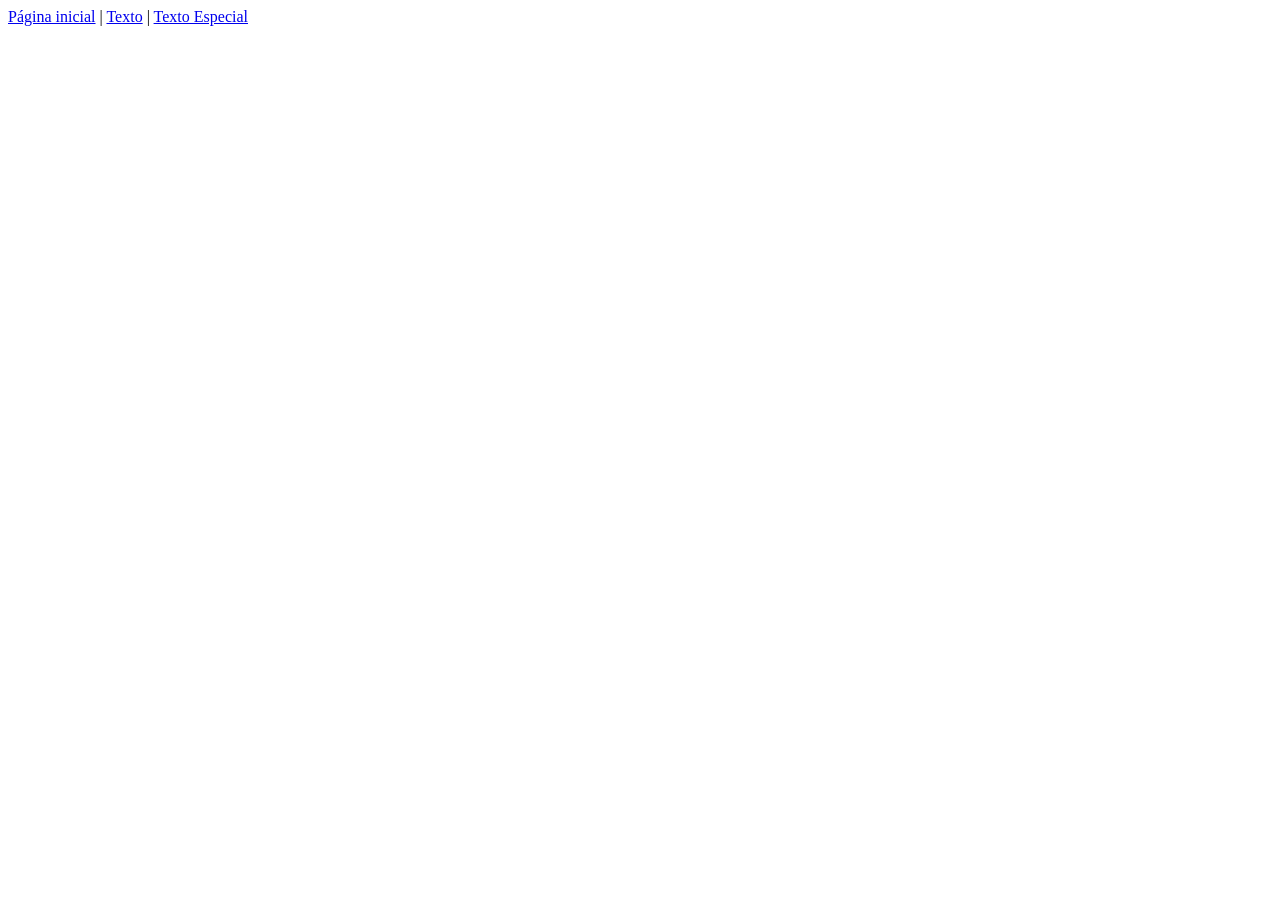
==== index.html @ 780ab983 "atualizando paginas, adicionando texto.html e texto_especial.html" ====
<!DOCTYPE html>
<html lang="pt-BR">
<head>
    <meta charset="UTF-8">
    <meta name="viewport" content="width=device-width, initial-scale=1.0">
    <title>Projeto WEB - HTML/CSS</title>
</head>
<body>
    <div id="geral">
     
        <a href="index.html">Página inicial</a> | <a href="/paginas/texto.html">Texto</a> | <a href="paginas/outros/texto_especial.html">Texto Especial</a>
       
    </div>
</body>
</html>
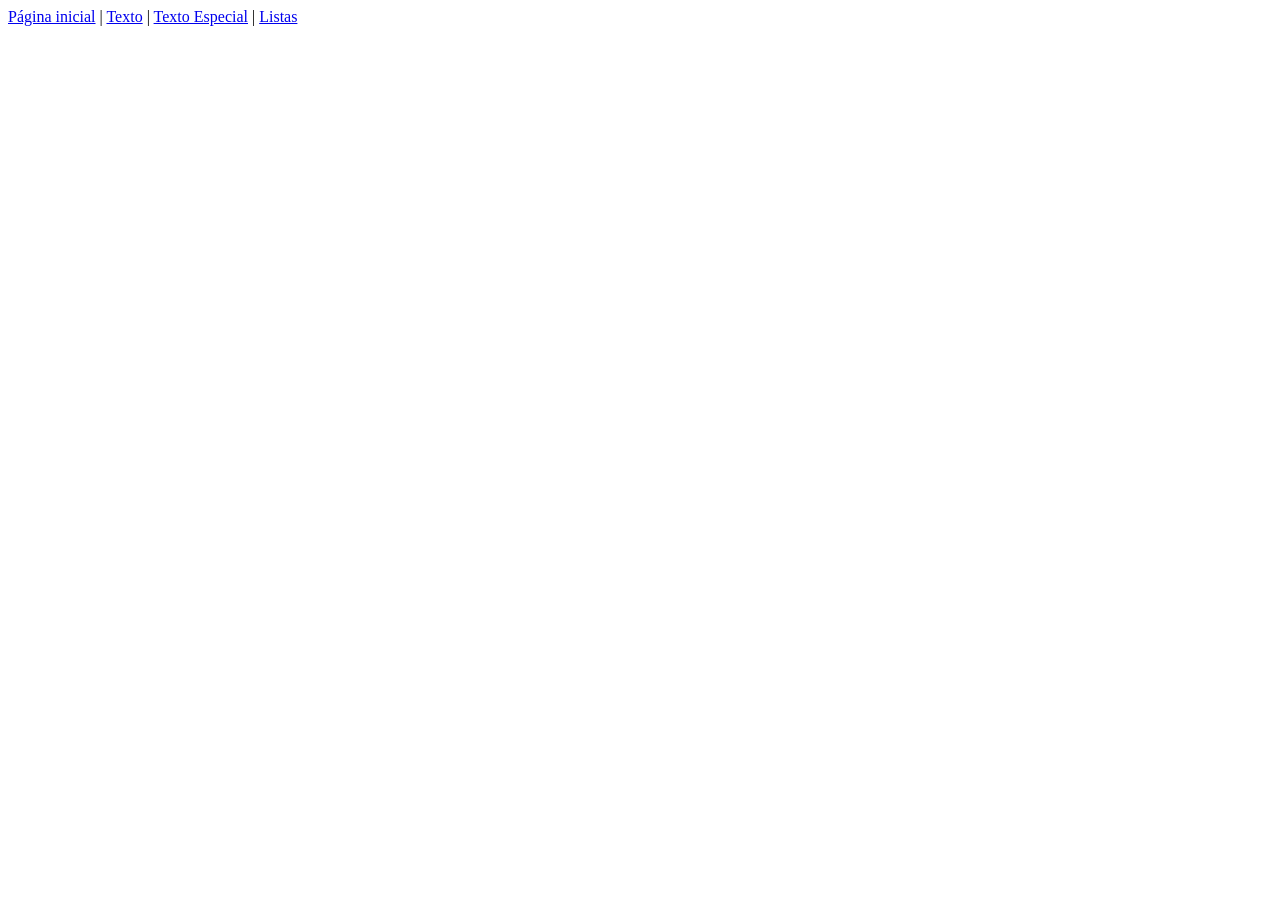
==== commit f72584f1: "adicionado imagens.html" ====
--- a/index.html
+++ b/index.html
@@ -8,7 +8,7 @@
 <body>
     <div id="geral">
      
-        <a href="index.html">Página inicial</a> | <a href="/paginas/texto.html">Texto</a> | <a href="paginas/outros/texto_especial.html">Texto Especial</a>
+        <a href="index.html">Página inicial</a> | <a href="/paginas/texto.html">Texto</a> | <a href="paginas/outros/texto_especial.html">Texto Especial</a> | <a href="paginas/listas.html">Listas</a>
        
     </div>
 </body>
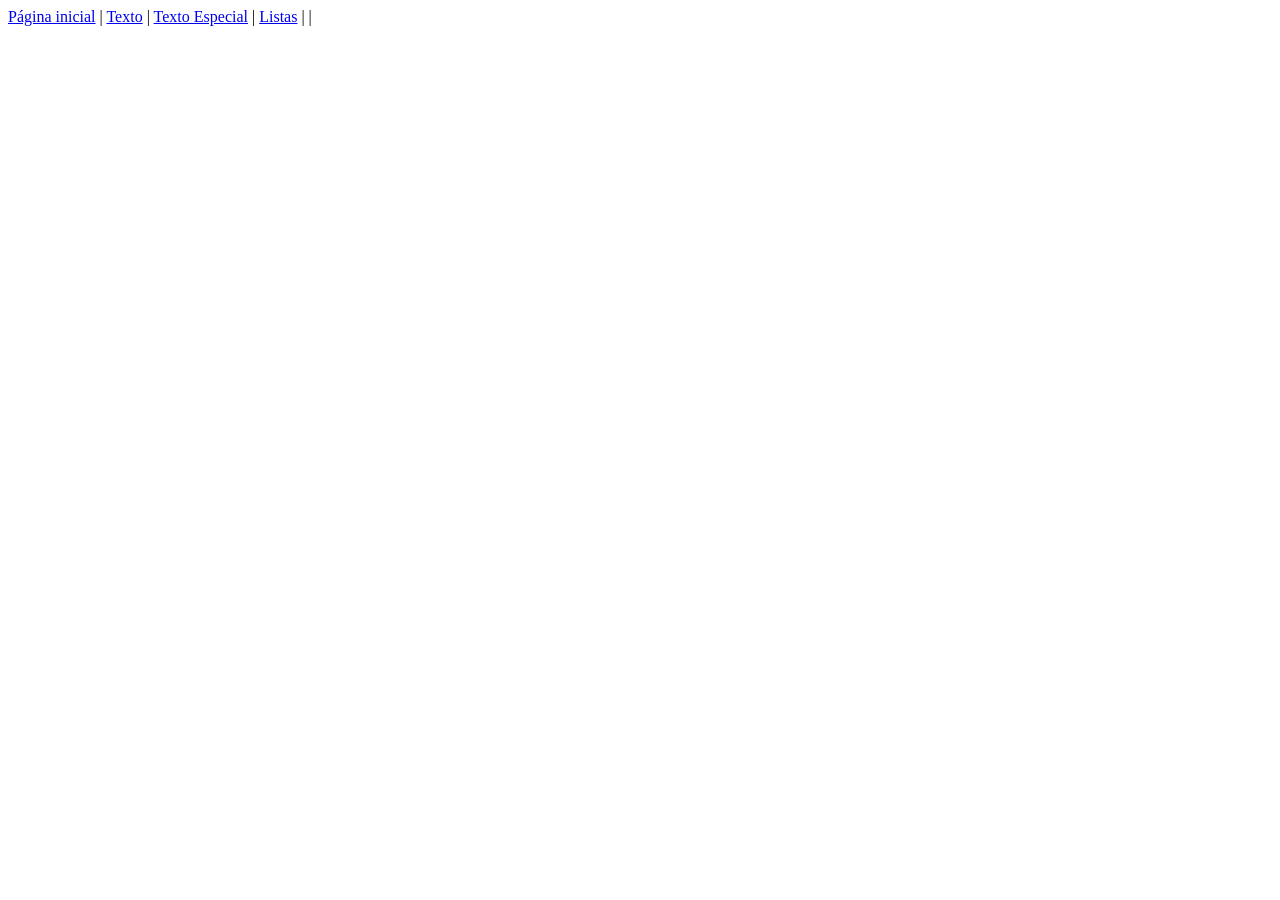
==== commit 3fd67517: "adicionando o link favicon.svg" ====
--- a/index.html
+++ b/index.html
@@ -4,11 +4,15 @@
     <meta charset="UTF-8">
     <meta name="viewport" content="width=device-width, initial-scale=1.0">
     <title>Projeto WEB - HTML/CSS</title>
+
+
+   <link rel="shortcut icon" href="/imagens/favicon.svg" type="image/x-icon">
 </head>
 <body>
     <div id="geral">
      
-        <a href="index.html">Página inicial</a> | <a href="/paginas/texto.html">Texto</a> | <a href="paginas/outros/texto_especial.html">Texto Especial</a> | <a href="paginas/listas.html">Listas</a>
+        <a href="index.html">Página inicial</a> | <a href="/paginas/texto.html">Texto</a> | <a href="paginas/outros/texto_especial.html">Texto Especial</a> | <a href="paginas/listas.html">Listas</a> | <a href="paginas/imagens.html"></a> |
+        <a href="paginas/formulario.html"></a>
        
     </div>
 </body>
